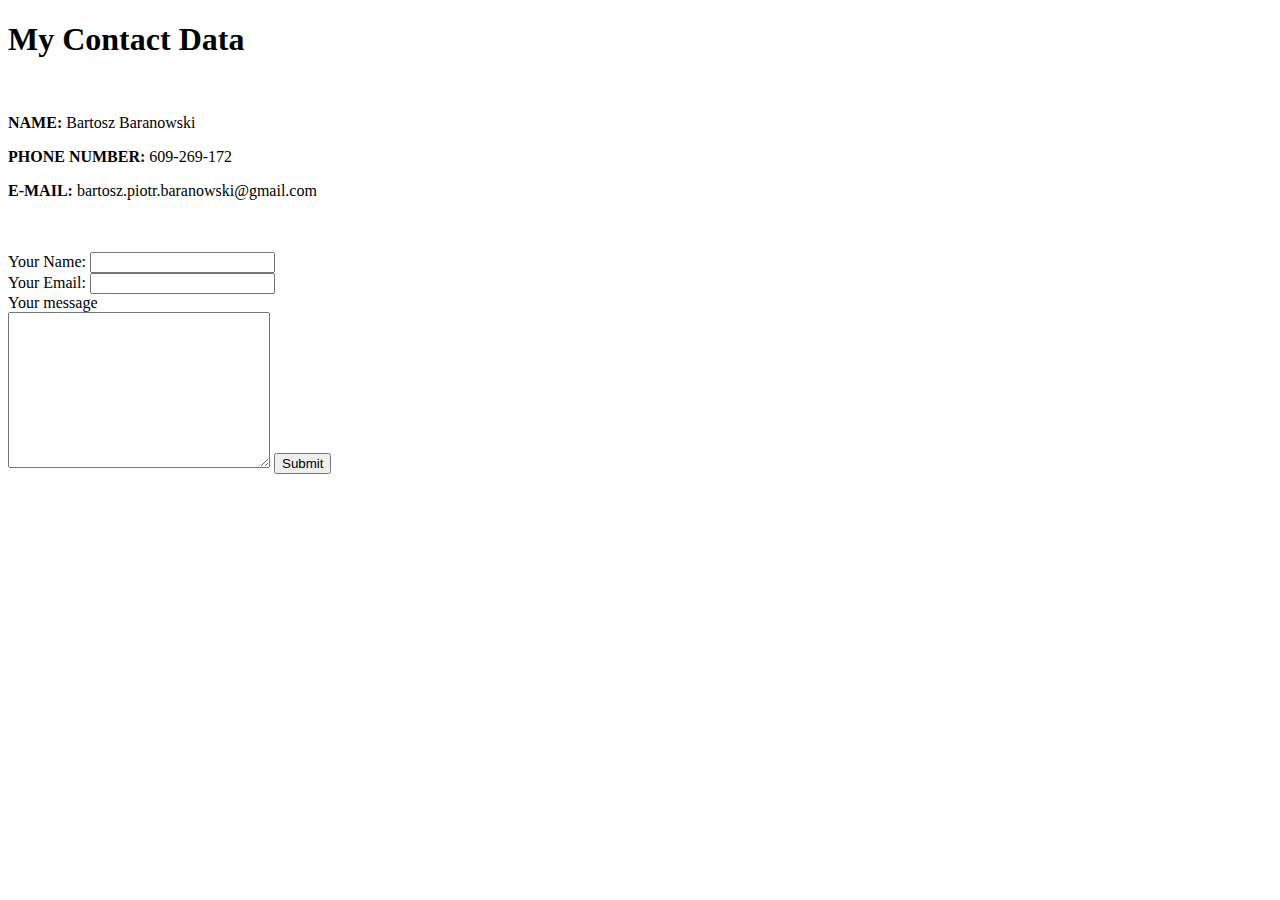
==== contact_detail.html @ ea6eef49 "Recalibrate" ====
<!DOCTYPE html>
<html lang="en" dir="ltr">
  <head>
    <meta charset="utf-8">
    <title>Contact_detail</title>
  </head>
  <body>
    <h1>My Contact Data</h1>
    <br>
    <p><strong>NAME:</strong> Bartosz Baranowski</p>
    <p><strong>PHONE NUMBER:</strong> 609-269-172</p>
    <p><strong>E-MAIL:</strong> bartosz.piotr.baranowski@gmail.com</p>
  <br>
  <br>
  <form class="" action="mailto:joe@example.com?subject=feedback" method="post" enctype="text/plain">
    <label for="">Your Name:</label>
    <input type="text" name="" value="">
    <br>
    <label>Your Email:</label>
    <input type="email" name="" value="">
    <br>
    <label>Your message</label>
    <br>
    <textarea name="yourMesage" rows="10" cols="30"></textarea>
    <input type="submit" name="" >
  </form>


  </body>
</html>
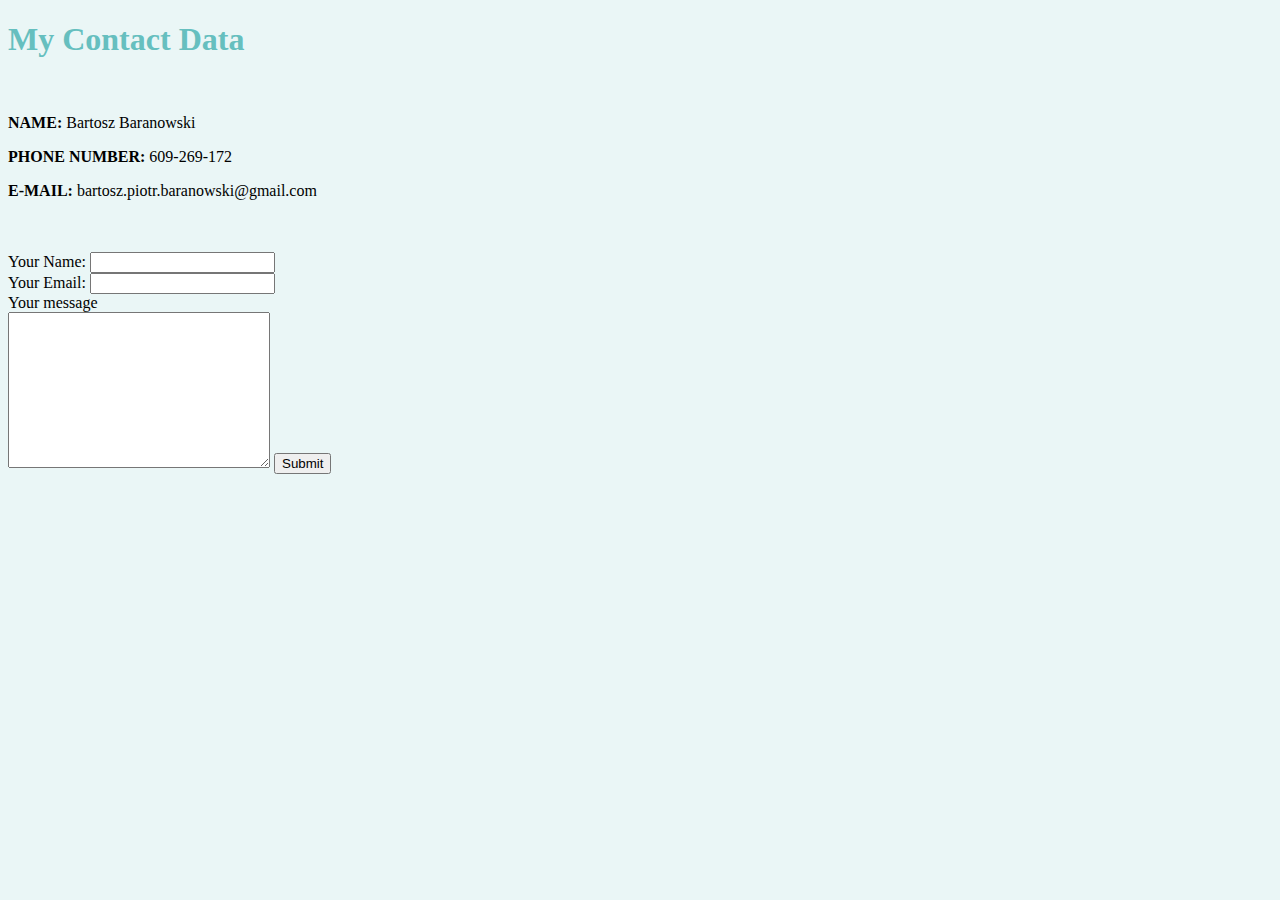
==== commit 5b313b7d: "Basic CSS changes" ====
--- a/contact_detail.html
+++ b/contact_detail.html
@@ -3,6 +3,7 @@
   <head>
     <meta charset="utf-8">
     <title>Contact_detail</title>
+    <link rel="stylesheet" href="css/styles.css">
   </head>
   <body>
     <h1>My Contact Data</h1>
--- a/css/styles.css
+++ b/css/styles.css
@@ -0,0 +1,14 @@
+body {
+  background-color: #EAF6F6;
+}
+hr {
+
+  border-color:grey;
+  border-style: none;
+  border-top-style:dotted;
+  border-width: 5px;
+  width: 5%;
+}
+h1,h3 {
+  color: #66BFBF
+}
